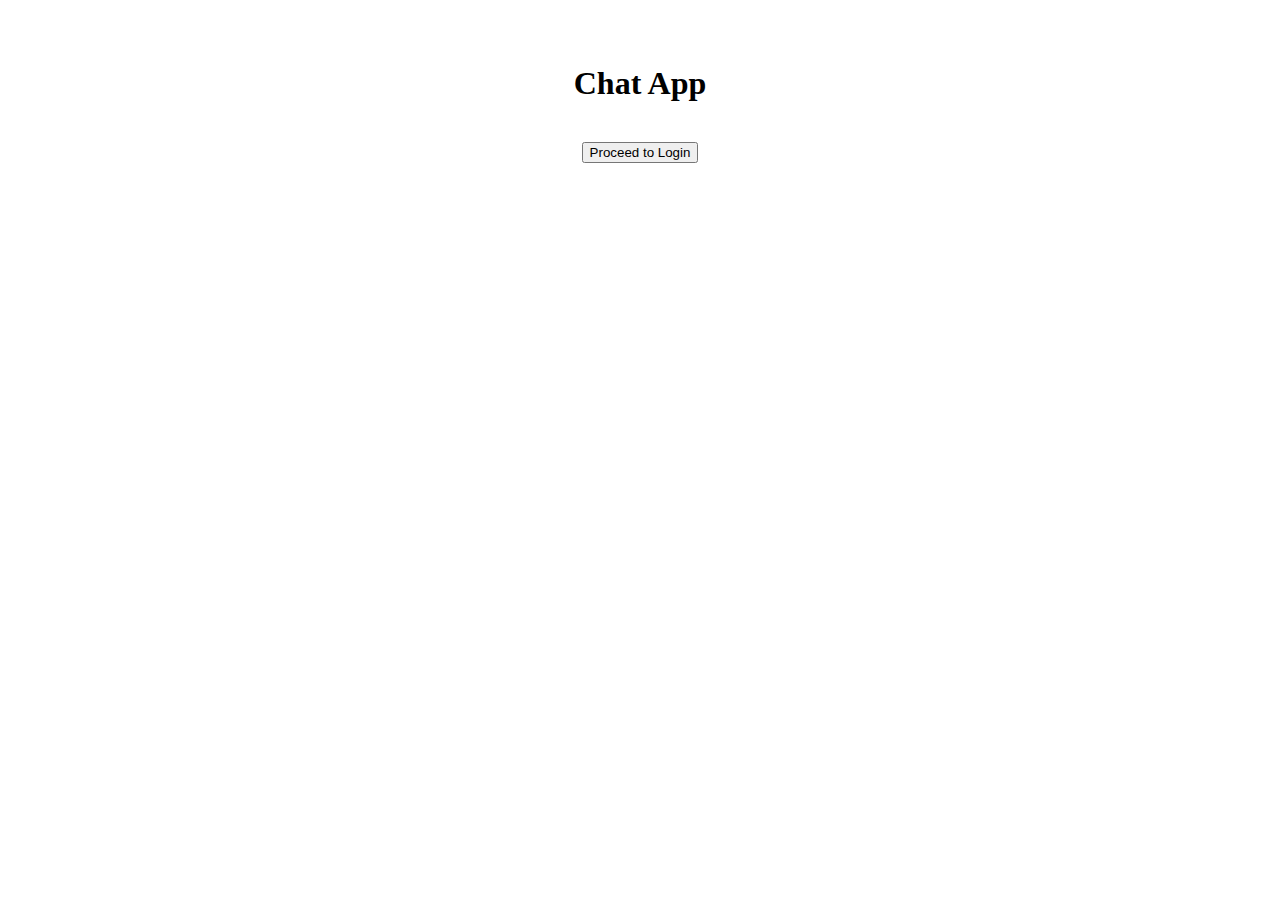
==== src/index.html @ 37b9ea22 "Created basic directory structure and general HTML pages" ====
<!DOCTYPE html>
<html lang="en">
<head>
    <meta charset="UTF-8">
    <title>Chat App</title>
    <link rel="stylesheet" type="text/css" href="./frontend/styles/main.css"/>
</head>
<body>
<br/>
<br/>
<h1 class="main-header">Chat App</h1>
<br/>
<button class="general-button"><span>Proceed to Login</span></button>
</body>
</html>
---- src/frontend/styles/main.css ----
.main-header {
    text-align: center;
}

.general-info {
    text-align: center;
}

.general-button {
    display: block;
    margin-left: auto;
    margin-right: auto;
}
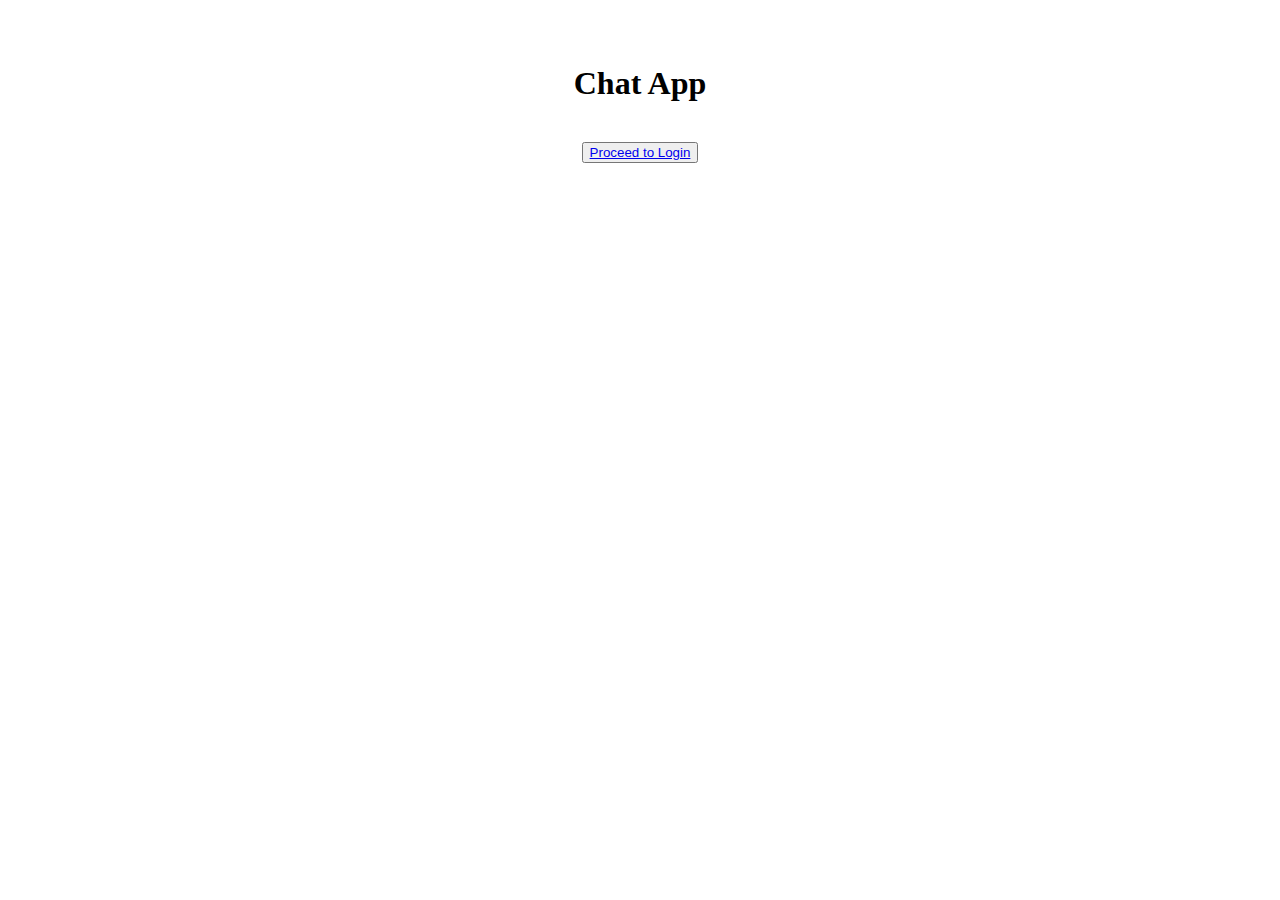
==== commit b8ab2d56: "Added login route" ====
--- a/src/index.html
+++ b/src/index.html
@@ -10,6 +10,6 @@
 <br/>
 <h1 class="main-header">Chat App</h1>
 <br/>
-<button class="general-button"><span>Proceed to Login</span></button>
+<button class="general-button"><a href="/login">Proceed to Login</a></button>
 </body>
 </html>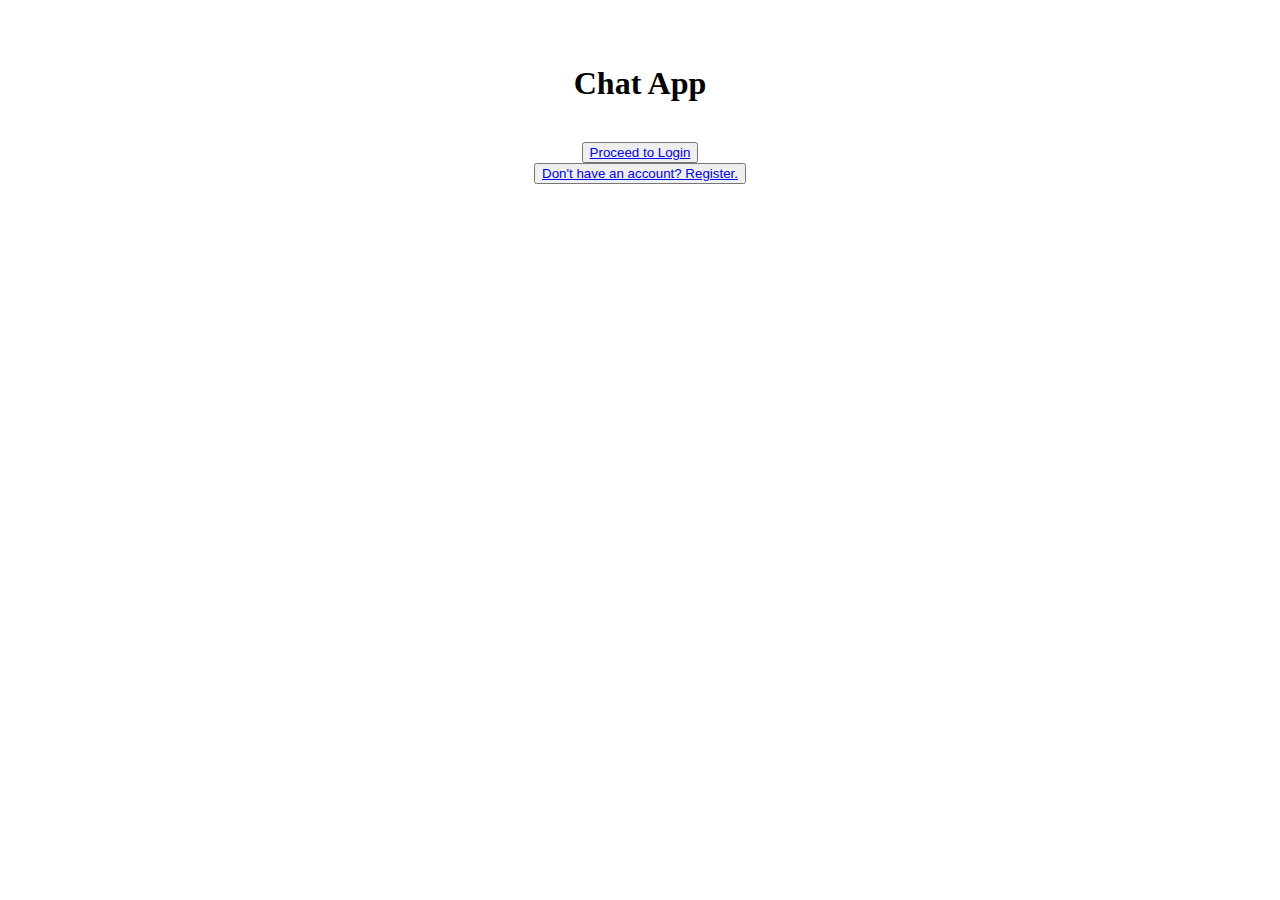
==== commit cfd7af6f: "add homepage registration button" ====
--- a/src/index.html
+++ b/src/index.html
@@ -11,5 +11,6 @@
 <h1 class="main-header">Chat App</h1>
 <br/>
 <button class="general-button"><a href="/login">Proceed to Login</a></button>
+<button class="general-button"><a href="/registration">Don't have an account? Register.</a></button>
 </body>
 </html>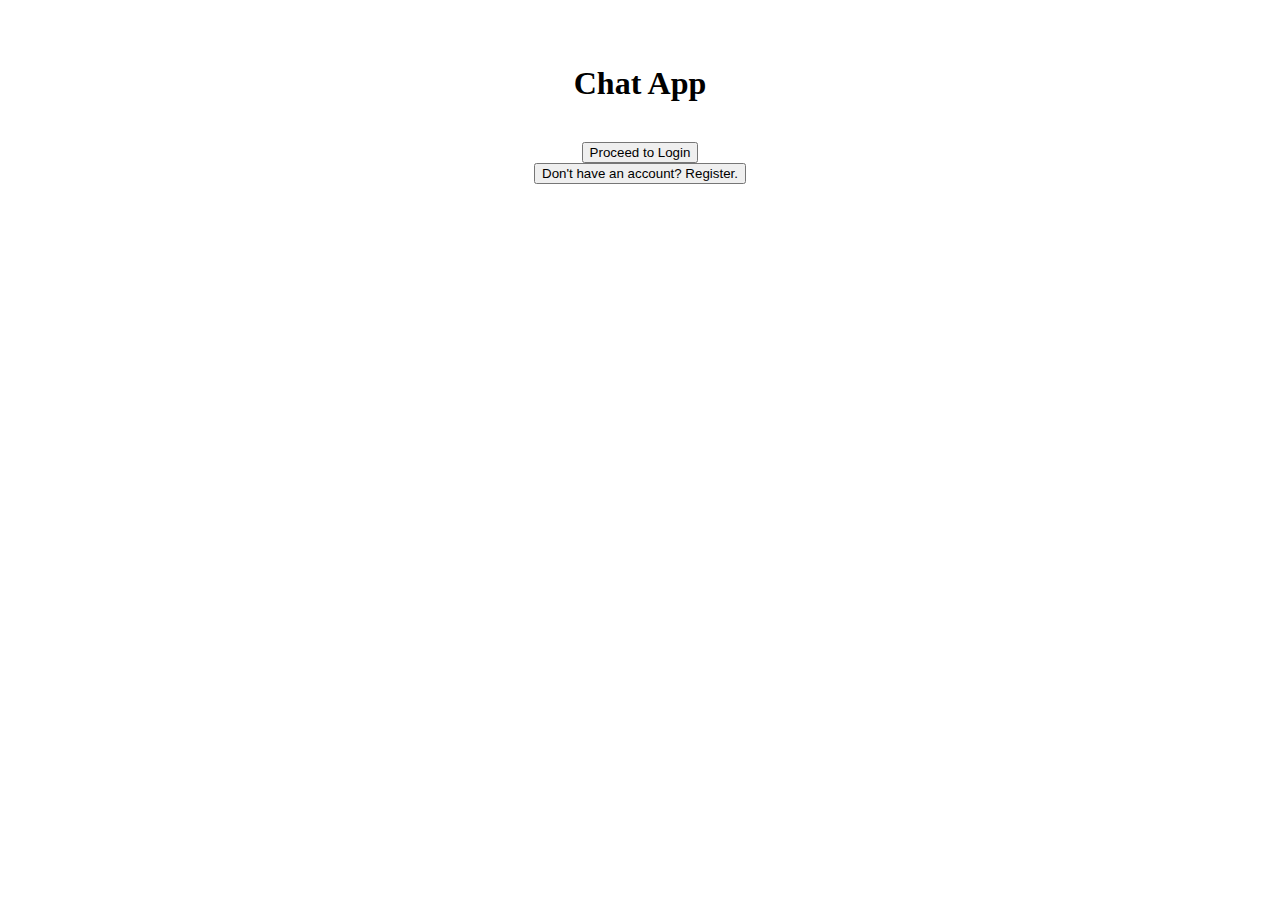
==== commit ce44e518: "Change button look" ====
--- a/src/index.html
+++ b/src/index.html
@@ -10,7 +10,7 @@
 <br/>
 <h1 class="main-header">Chat App</h1>
 <br/>
-<button class="general-button"><a href="/login">Proceed to Login</a></button>
-<button class="general-button"><a href="/registration">Don't have an account? Register.</a></button>
+<button class="general-button" onclick="window.location.href='/login'">Proceed to Login</button>
+<button class="general-button" onclick="window.location.href='/registration'">Don't have an account? Register.</button>
 </body>
 </html>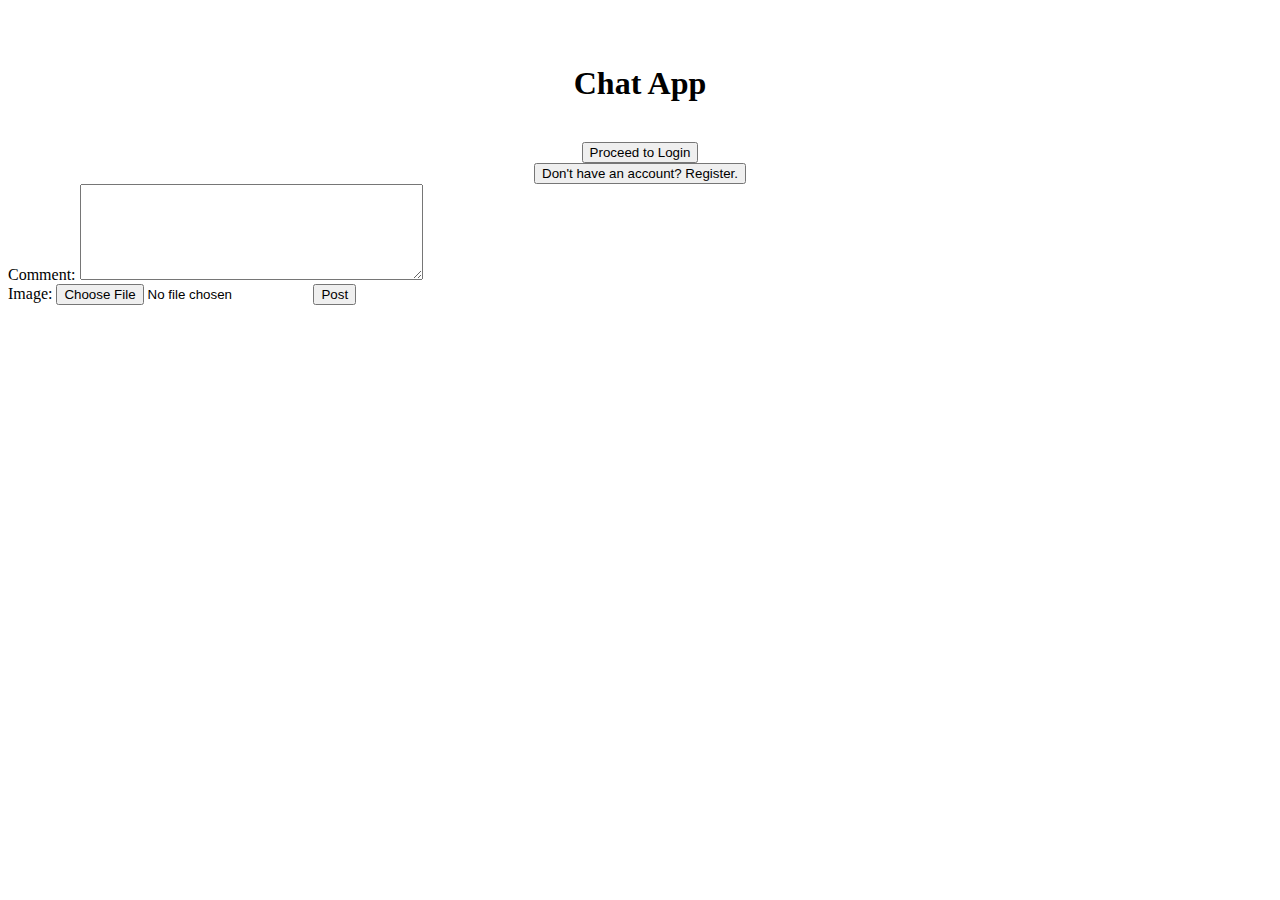
==== commit 36a43888: "add password and image upload" ====
--- a/src/index.html
+++ b/src/index.html
@@ -12,5 +12,16 @@
 <br/>
 <button class="general-button" onclick="window.location.href='/login'">Proceed to Login</button>
 <button class="general-button" onclick="window.location.href='/registration'">Don't have an account? Register.</button>
+
+<form action="/image-upload" id="image-form" method="post" enctype="multipart/form-data">
+    <label for="image-form-comment">Comment: </label>
+    <textarea id="image-form-comment" name="comment" cols="40" rows="6"></textarea>
+    <br/>
+    <label for="form-file">Image: </label>
+    <input id="form-file" type="file" name="upload">
+    <input type="submit" value="Post">
+</form>
+
+
 </body>
 </html>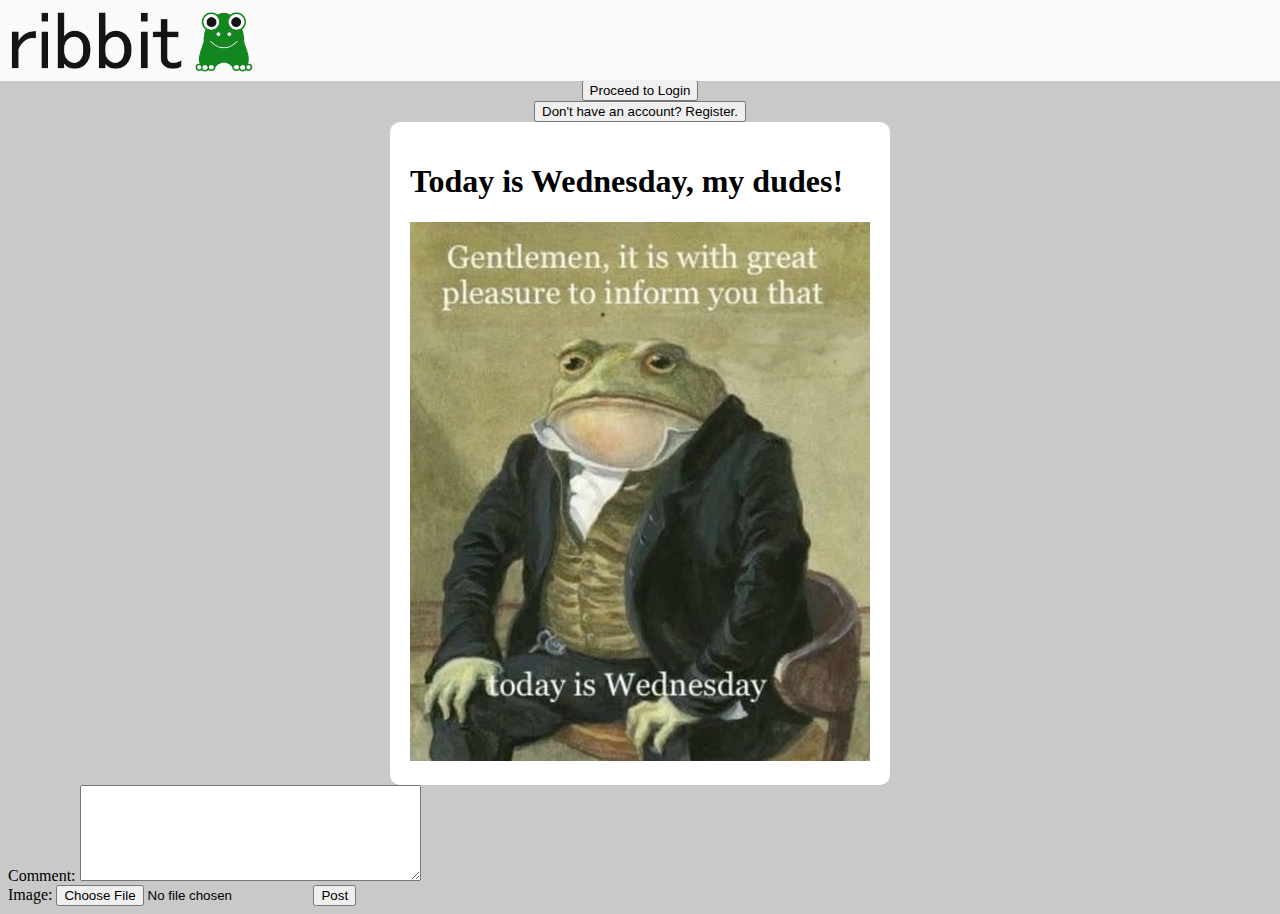
==== commit 3af67aa7: "Added authentication to login and registration" ====
--- a/src/index.html
+++ b/src/index.html
@@ -6,12 +6,19 @@
     <link rel="stylesheet" type="text/css" href="./frontend/styles/main.css"/>
 </head>
 <body>
+<div class="title-bar">
+    <img src="./frontend/images/ribbit_logo.png" class="title-bar-logo">
+</div>
 <br/>
 <br/>
-<h1 class="main-header">Chat App</h1>
+<br/>
 <br/>
 <button class="general-button" onclick="window.location.href='/login'">Proceed to Login</button>
 <button class="general-button" onclick="window.location.href='/registration'">Don't have an account? Register.</button>
+<div class="post" id="post-12345">
+    <h1 class="post-title" id="post-12345-title">Today is Wednesday, my dudes!</h1>
+    <img class="post-image" src="./frontend/images/wednesday.jpg">
+</div>
 
 <form action="/image-upload" id="image-form" method="post" enctype="multipart/form-data">
     <label for="image-form-comment">Comment: </label>
--- a/src/frontend/styles/main.css
+++ b/src/frontend/styles/main.css
@@ -1,3 +1,9 @@
+html {
+    background: rgb(201, 201, 201);
+    overflow: auto;
+    scroll-behavior: smooth;
+}
+
 .main-header {
     text-align: center;
 }
@@ -10,4 +16,30 @@
     display: block;
     margin-left: auto;
     margin-right: auto;
+}
+
+.title-bar {
+    position: fixed;
+    display: block;
+    width: 100vw;
+    height: 9vh;
+    left: 0px;
+    top: 0px;
+    opacity: 90%;
+    background: #FFFFFF;
+    z-index: 90;
+    user-select: none;
+}
+
+.title-bar-logo {
+    height: 100%;
+}
+
+.post {
+    margin: auto;
+    background-color: #FFFFFF;
+    border-radius: 10px;
+    padding: 20px;
+    width: fit-content;
+    height: fit-content;
 }